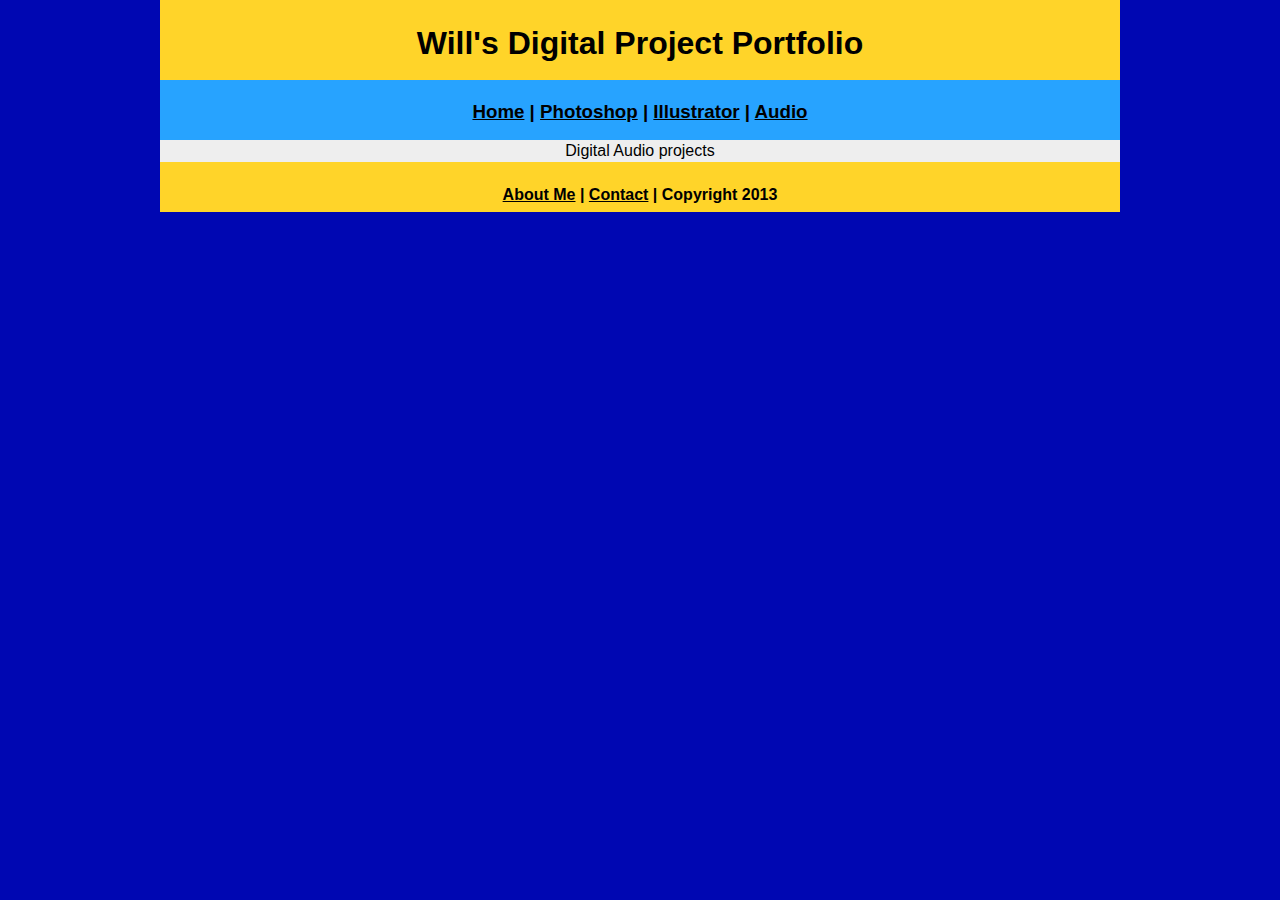
==== audio/index.html @ 3bb37b2a "Added files" ====
<!DOCTYPE html>
<html class="homePage">
<head>
	<!-- This is a comment! Text here will be ignored by the browser. -->
	<meta charset="UTF-8">
	<title>My Portfolio</title>
	<link href="../myCSS.css" rel="stylesheet" type="text/css">
</head>
<body>
<div class="container">
  <div class="header">
    <h1>Will's Digital Project Portfolio</h1>
  </div>
  <div class="nav">
    <h3><a href="../index.html">Home</a> | <a href="../raster/index.html">Photoshop</a> | <a href="../vector/index.html">Illustrator</a> | <a href="index.html">Audio</a></h3>
  </div>
  <div class="content">Digital Audio projects </div>
  <div class="footer">
    <h4><a href="../aboutme.html">About Me</a> | <a href="mailto:terabyte.wmn@gmail.com">Contact</a> | Copyright 2013</h4>
  </div>
</div>
</body>
</html>
---- myCSS.css ----
@charset "UTF-8";
/* This is a comment! Text here will be ignored by the browser. */
body {
	margin: 0 auto;
	font: 100%/1.4 Verdana, Arial, Helvetica, sans-serif;
     background-color: #0007B2;
     margin: 0;
     padding: 0;
     color: #000;
}

a:link {
     color: #000000;
}
a:visited {
     color: #000;
}
a:hover, a:active, a:focus { 
     text-decoration: underline;
}
}
.homePage {
	background: #000AB2;
}
.container {
	width: 960px;
	margin: 0 auto;
}
.header {
	background: #FFD429;
	text-align: center;
	margin: 0px;
	padding: 5;
	float: left;
	width: 100%;
	height: 80px;
	
}
.nav {
	background: #27A3FF;
	margin: 0px;
	padding: 5;
	float: left;
	width: 100%;
	height: 60px;
	text-align: center;
}
.content {
	background: #EEEEEE;
	margin: 0px;
	float: left;
	width: 100%;
	text-align: center;
}
.footer {
	background: #FFD429;
	margin: 0px;
	float: left;
	width: 100%;
	height: 50px;
	text-align: center;
}
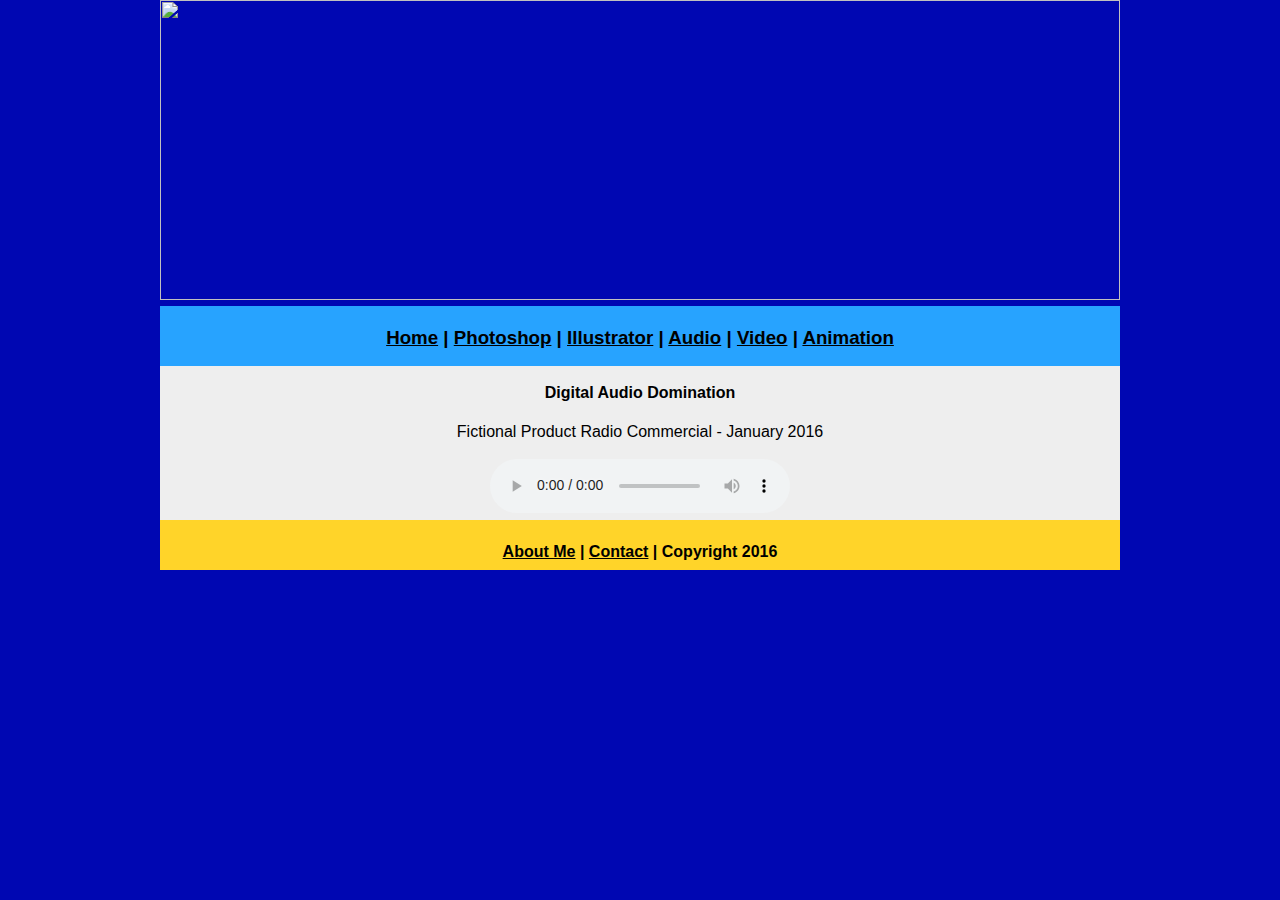
==== commit 34cbb3af: "Added files via upload" ====
--- a/audio/index.html
+++ b/audio/index.html
@@ -1,23 +1,29 @@
-<!DOCTYPE html>
-<html class="homePage">
-<head>
-	<!-- This is a comment! Text here will be ignored by the browser. -->
-	<meta charset="UTF-8">
-	<title>My Portfolio</title>
-	<link href="../myCSS.css" rel="stylesheet" type="text/css">
-</head>
-<body>
-<div class="container">
-  <div class="header">
-    <h1>Will's Digital Project Portfolio</h1>
-  </div>
-  <div class="nav">
-    <h3><a href="../index.html">Home</a> | <a href="../raster/index.html">Photoshop</a> | <a href="../vector/index.html">Illustrator</a> | <a href="index.html">Audio</a></h3>
-  </div>
-  <div class="content">Digital Audio projects </div>
-  <div class="footer">
-    <h4><a href="../aboutme.html">About Me</a> | <a href="mailto:terabyte.wmn@gmail.com">Contact</a> | Copyright 2013</h4>
-  </div>
-</div>
-</body>
+<!DOCTYPE html>
+<html class="homePage">
+<head>
+	<!-- This is a comment! Text here will be ignored by the browser. -->
+	<meta charset="UTF-8">
+	<title>My Portfolio</title>
+	<link href="../myCSS.css" rel="stylesheet" type="text/css">
+</head>
+<body>
+<div class="container">
+  <img src="audio.header.jpg" width="960" height="300">
+  <div class="nav">
+    <h3><a href="../index.html">Home</a> | <a href="../raster/index.html">Photoshop</a> | <a href="../vector/index.html">Illustrator</a> | <a href="index.html">Audio</a> | <a href="../video/index.html">Video</a> | <a href="../animation/index.html">Animation</a></h3>
+  </div>
+  <div class="content">
+    <p><strong>Digital Audio Domination</strong></p>
+    <p>Fictional Product Radio Commercial - January 2016 </p>
+    <audio controls height="100" width="100">
+ <source src="Retrograde Scissors.wav" type="audio/wav">
+ <embed height="50" width="100" src="Retrograde Scissors.wav"> 
+ </source>
+</audio>
+ </div>
+  <div class="footer">
+    <h4><a href="../aboutme.html">About Me</a> | <a href="mailto:terabyte.wmn@gmail.com">Contact</a> | Copyright 2016</h4>
+  </div>
+</div>
+</body>
 </html>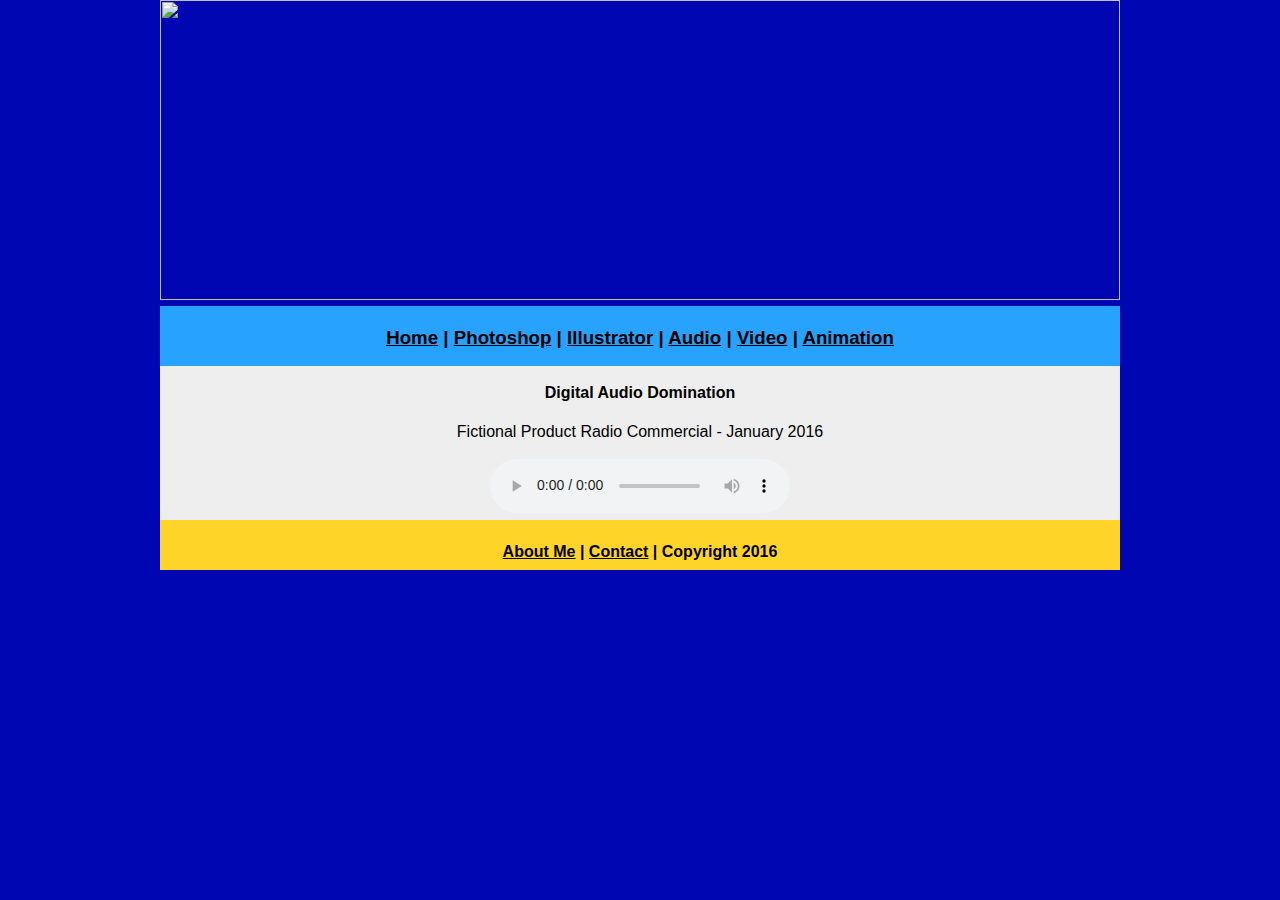
==== commit 831b2239: "Added files via upload" ====
--- a/audio/index.html
+++ b/audio/index.html
@@ -15,10 +15,10 @@
   <div class="content">
     <p><strong>Digital Audio Domination</strong></p>
     <p>Fictional Product Radio Commercial - January 2016 </p>
-    <audio controls height="100" width="100">
- <source src="Retrograde Scissors.wav" type="audio/wav">
- <embed height="50" width="100" src="Retrograde Scissors.wav"> 
- </source>
+   <audio controls height="100" width="100">
+ <source src="Retrograde.Scissors.wav" type="audio/wav">
+ <embed height="50" width="100" src="Retrograde.Scissors.wav"> 
+</source>
 </audio>
  </div>
   <div class="footer">
